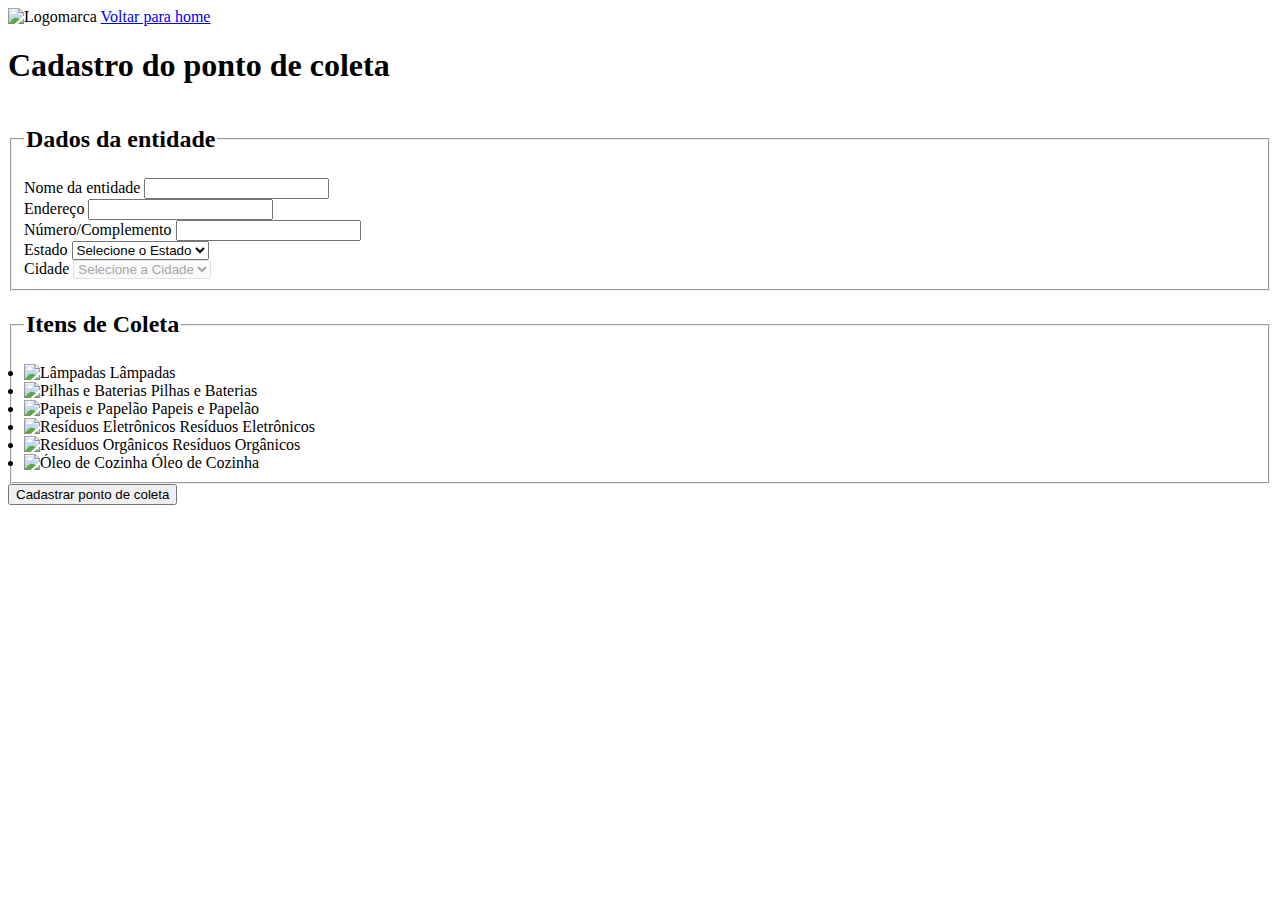
==== create-point.html @ 68d8ce98 "Add files via upload" ====
<!DOCTYPE html>

<html lang="pt_br">
  <head>
    <meta charset="UTF-8" />
    <meta name="viewport" content="width=device-width, initial-scale=1.0" />

    <title>Criar um ponto de coleta</title>

    <link
      href="https://fonts.googleapis.com/css2?family=Roboto&familyUbuntu:wght@700display=swap"
      rel="stylesheet"
    />

    <link rel="stylesheet" href="/style/main.css" />
    <link rel="stylesheet" href="/style/create-point.css" />

    <link rel="stylesheet" href="/style/Responsive.css" />
  </head>
  <body>
    <div id="page-create-point">
      <header>
        <img src="/assets/logo.svg" alt="Logomarca" />
        <a href="/index.html">
          <span></span>
          Voltar para home
        </a>
      </header>

      <form action="">
        <h1>Cadastro do ponto de coleta</h1>

        <fieldset>
          <legend>
            <h2>
              Dados da entidade
            </h2>
          </legend>
          <div class="field">
            <label for="name">Nome da entidade</label>
            <input type="text" name="name" required />
          </div>

          <div class="field-group">
            <div class="field">
              <label for="adress">Endereço</label>
              <input type="text" name="address" required />
            </div>

            <div class="field">
              <label for="adress2">Número/Complemento</label>
              <input type="text" name="address2" required />
            </div>
          </div>
          <div class="field-group">
            <div class="field">
              <label for="state">Estado</label>
              <select name="uf" required>
                <option value="">Selecione o Estado</option>
              </select>

              <input type="hidden" name="state" />
            </div>

            <div class="field">
              <label for="city">Cidade</label>
              <select name="city" disabled required>
                <option value="">Selecione a Cidade</option>
              </select>
            </div>
          </div>
        </fieldset>

        <fieldset>
          <legend>
            <h2>
              Itens de Coleta
            </h2>
          </legend>

          <div class="items-grid">
            <li data-id = "1">
              <img src="assets/lampadas.svg" alt="Lâmpadas">
                <span>Lâmpadas</span>
              </img>
            </li>
            <li data-id = "2">
              <img src="assets/baterias.svg" alt="Pilhas e Baterias">
                <span>Pilhas e Baterias</span>
              </img>
            </li>
            <li data-id = "3">
              <img src="assets/papeis-papelao.svg" alt="Papeis e Papelão">
                <span>Papeis e Papelão</span>
              </img>
            <li data-id = "4">
              <img src="assets/eletronicos.svg" alt="Resíduos Eletrônicos">
                <span>Resíduos Eletrônicos</span>
              </img>
            </li>
            <li data-id = "5">
              <img src="assets/organicos.svg" alt="Resíduos Orgânicos">
                <span>Resíduos Orgânicos</span>
              </img>
            </li>
            <li data-id = "6">
              <img src="assets/oleo.svg" alt="Óleo de Cozinha">
                <span>Óleo de Cozinha</span>
              </img>
            </li>
          </div>

          <input type="hidden" name="items">

        </fieldset>

        <button>Cadastrar ponto de coleta</button>
      </form>
    </div>

    <script src="/scripts/create-point.js"></script>
  </body>
</html>
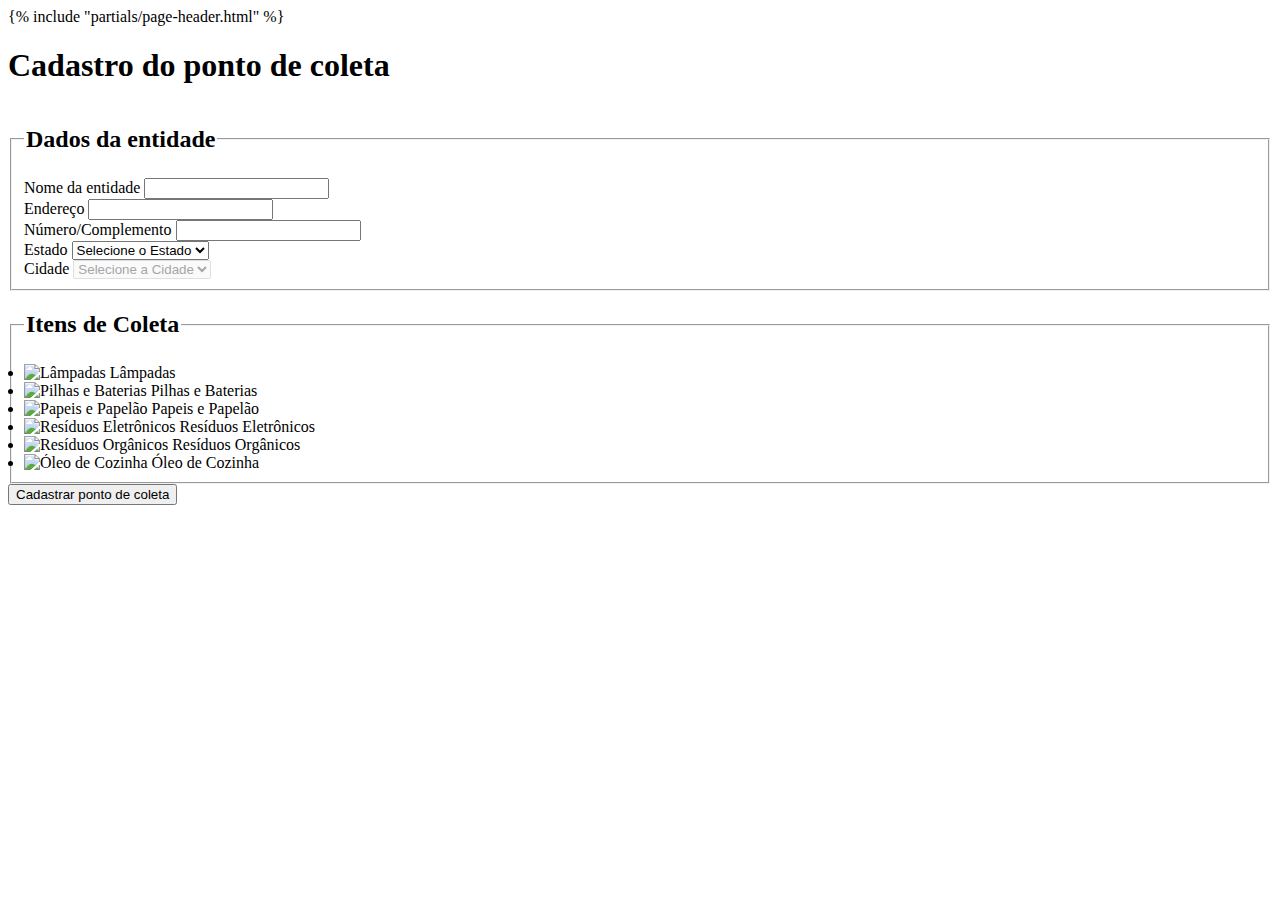
==== commit fbe99b79: "create-point atualizado!!" ====
--- a/create-point.html
+++ b/create-point.html
@@ -19,13 +19,7 @@
   </head>
   <body>
     <div id="page-create-point">
-      <header>
-        <img src="/assets/logo.svg" alt="Logomarca" />
-        <a href="/index.html">
-          <span></span>
-          Voltar para home
-        </a>
-      </header>
+      {% include "partials/page-header.html" %}
 
       <form action="">
         <h1>Cadastro do ponto de coleta</h1>
